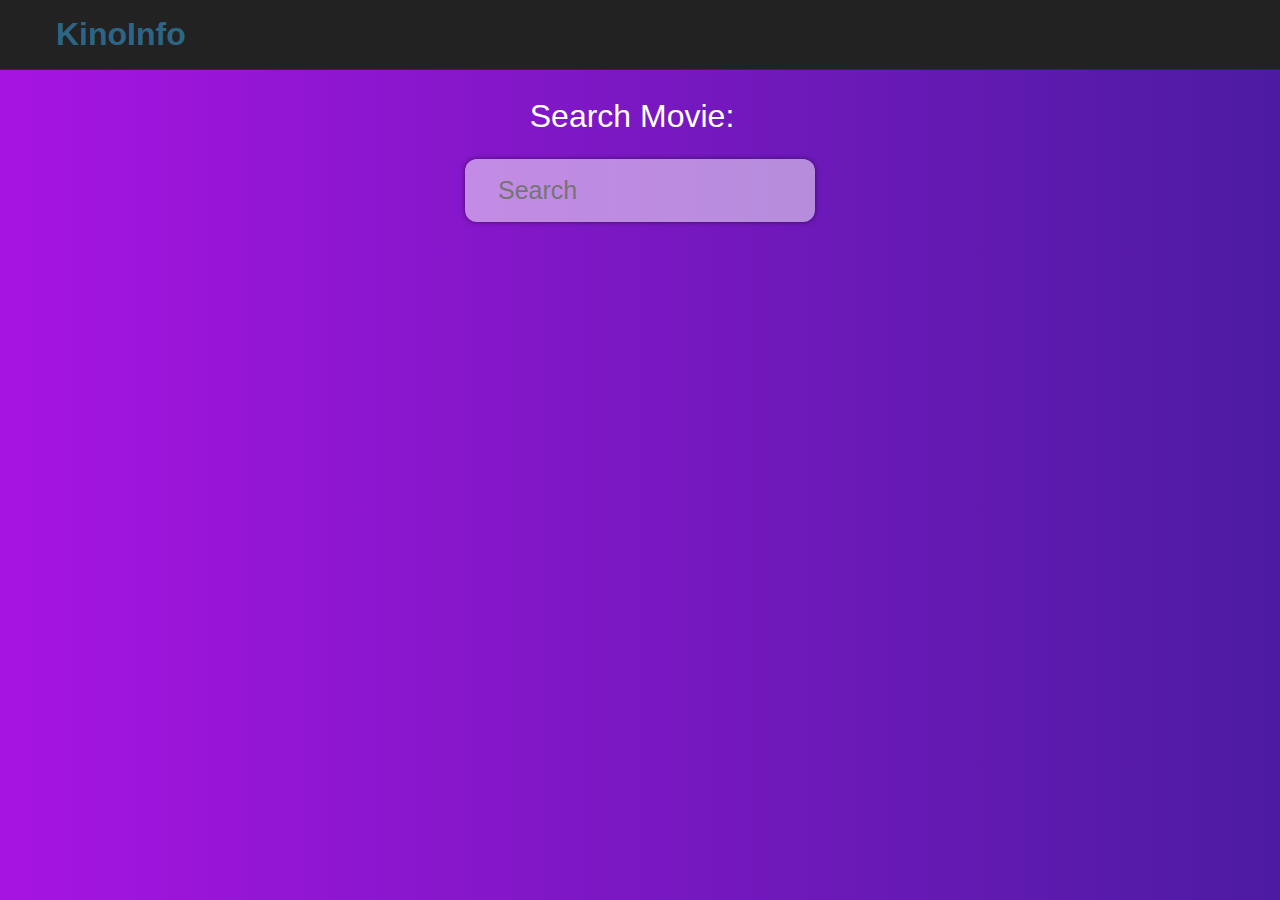
==== index.html @ 886c68d5 "OMDb API" ====
<!DOCTYPE html>
<html lang="en">
<head>
    <meta charset="UTF-8">
    <meta http-equiv="X-UA-Compatible" content="IE=edge">
    <meta name="viewport" content="width=device-width, initial-scale=1.0">
    <title>Movie Search Website</title>
    <link rel = "stylesheet" href = "style.css">
</head>
<body>
    
    <div class = "wrapper">

        <div class = "logo">
            <div class = "container">
                <p>KinoInfo</p>
            </div>
        </div>

        <div class = "search-container">
            <div class = "search-element">
                <h3>Search Movie:</h3>
                <input type = "text" class = "form-control" placeholder="Search" id = "movie-search-box" onkeyup="findMovies()" onclick = "findMovies()">
                <div class = "search-list" id = "search-list">
                </div>
            </div>
        </div>

        <div class = "container">
            <div class = "result-container">
                <div class = "result-grid" id = "result-grid">
                </div>
            </div>
        </div>

    </div>


    <script src = "script.js"></script>
</body>
</html>
---- style.css ----
*{
    padding: 0;
    margin: 0;
    box-sizing: border-box;
}

body {
	color: white;
	font-family: Arial, "Helvetica Neue", Helvetica, sans-serif;
	background: rgb(44, 40, 113);
	background: linear-gradient(
		90deg,
		rgb(167, 20, 226) ,
		rgb(31, 31, 130) ,
		rgb(114, 38, 145) ,
		rgb(44, 44, 147) ,
		rgb(104, 17, 139) 
	);
	background-size: 600% 600%;
	animation: background_gradient 8s ease infinite;
	}

	@keyframes background_gradient {
	0% {
		background-position: 0% 25%;
	}
	20% {
		background-position: 20% 40%;
	}
	40% {
		background-position: 40% 60%;
	}

	60% {
		background-position: 60% 80%;
	}
	80% {
		background-position:  80% 100%;
	}
	100% {
		background-position:  0% 20%;
	}
}

.logo{
	background-color: #222;
}

img{
	width: 100%;
    display: block;
}

input{
	border-radius: 12px;
	padding: 10px 15px;
	outline: 0;
	border: 1px solid transparent;
	font-family: Impact, Haettenschweiler, 'Arial Narrow Bold', sans-serif;
	font-size: 25px;
	font-weight: 500;

	box-shadow: 0 0 5px rgba(0, 0, 0, 0.5);
	background-color: rgba(255, 255, 255, 0.5);
}	

.wrapper{
    min-height: 100vh;
}

.wrapper .container{
    max-width: 1200px;
    margin: 0 auto;
    padding: 0 16px;
}

.search-container{
    height: 180px;
    display: flex;
    align-items: center;
    justify-content: center;
}

.logo{
    padding: 16px 0;
    border-bottom: 1px solid #ff000048;
}

.logo p{
    font-size: 32px;
    color: #fff;
    font-weight: bold;
}

.logo p {
	color: rgb(45, 102, 133);
}

.search-element{
    display: flex;
    align-items: stretch;
    justify-content: center;
    flex-direction: column;
    position: relative;
}

.search-element h3{
    align-self: center;
    margin-right: 16px;
    font-size: 32px;
    color: #fff;
    font-weight: 500;
    margin-bottom: 24px;
}

.search-element .form-control{
    padding: 16px 32px;
    font-size: 25px;
    color: rgba(255, 187, 0, 0.695);
    width: 350px;
}

.search-list{
    position: absolute;
    right: 0;
    top: 100%;
    max-height: 500px;
    overflow-y: scroll;
    z-index: 1;
}

.search-list .search-list-item{
    padding: 8px;
    border-bottom: 1px solid #333;
    width: 340px;
    color: #fff;
    cursor: pointer;
}

.search-list .search-list-item:hover{
    background-color: #1f1f1f;
}

.search-list-item{
    display: flex;
    align-items: center;
}

.search-item-thumbnail img{
    width: 40px;
    margin-right: 16px;
}

.search-item-info h3{
    font-weight: 600;
    font-size: 14px;
}

.search-item-info p{
    font-size: 12px;
    margin-top: 8px;
    font-weight: 600;
    opacity: 0.6;
}

.search-list::-webkit-scrollbar{
    width: 8px;
}

.search-list::-webkit-scrollbar-track{
    box-shadow: inset 0 0 6px rgba(0, 0, 0, 0.3);
}

.search-list::-webkit-scrollbar-thumb{
	background-color: #aa29293e;
    border-radius: 10px;
}

.hide-search-list{
    display: none;
}

.result-container{
    padding: 48px 0;
}

.movie-poster img{
	max-width: 300px;
    margin: 0 auto;
    border: 4px solid #fff;
}

.movie-info{
    text-align: center;
    color: #fff;
    padding-top: 48px;
}
.movie-title{

    font-size: 32px;
    color: #518b3e;
}
.movie-misc-info{
	list-style-type: none;
    display: flex;
    align-items: center;
    justify-content: center;
    padding: 16px;
}
.movie-info .year{
    font-weight: 500;
}
.movie-info .rated{
    background-color: #2671d9;
    padding: 4px;
    margin: 0 4px;
    border-radius: 3px;
    font-weight: 600;
}
.movie-info .released{
    font-size: 14px;
    opacity: 0.9;
}
.movie-info .writer{
    padding: 8px;
    margin: 16px 0;
}
.movie-info .genre{
    background-color: #a02323;
    display: inline-block;
    padding: 8px;
    border-radius: 3px;
}
.movie-info .plot{
    max-width: 400px;
    margin: 16px auto;
}
.movie-info .language{
    color: #FFD700;
    font-style: italic;
}
.movie-info .awards{
    font-weight: 300;
    font-size: 14px;
}
.movie-info .awards i{
    color: #FFD700;
    margin: 16px 7px 0 0;
}
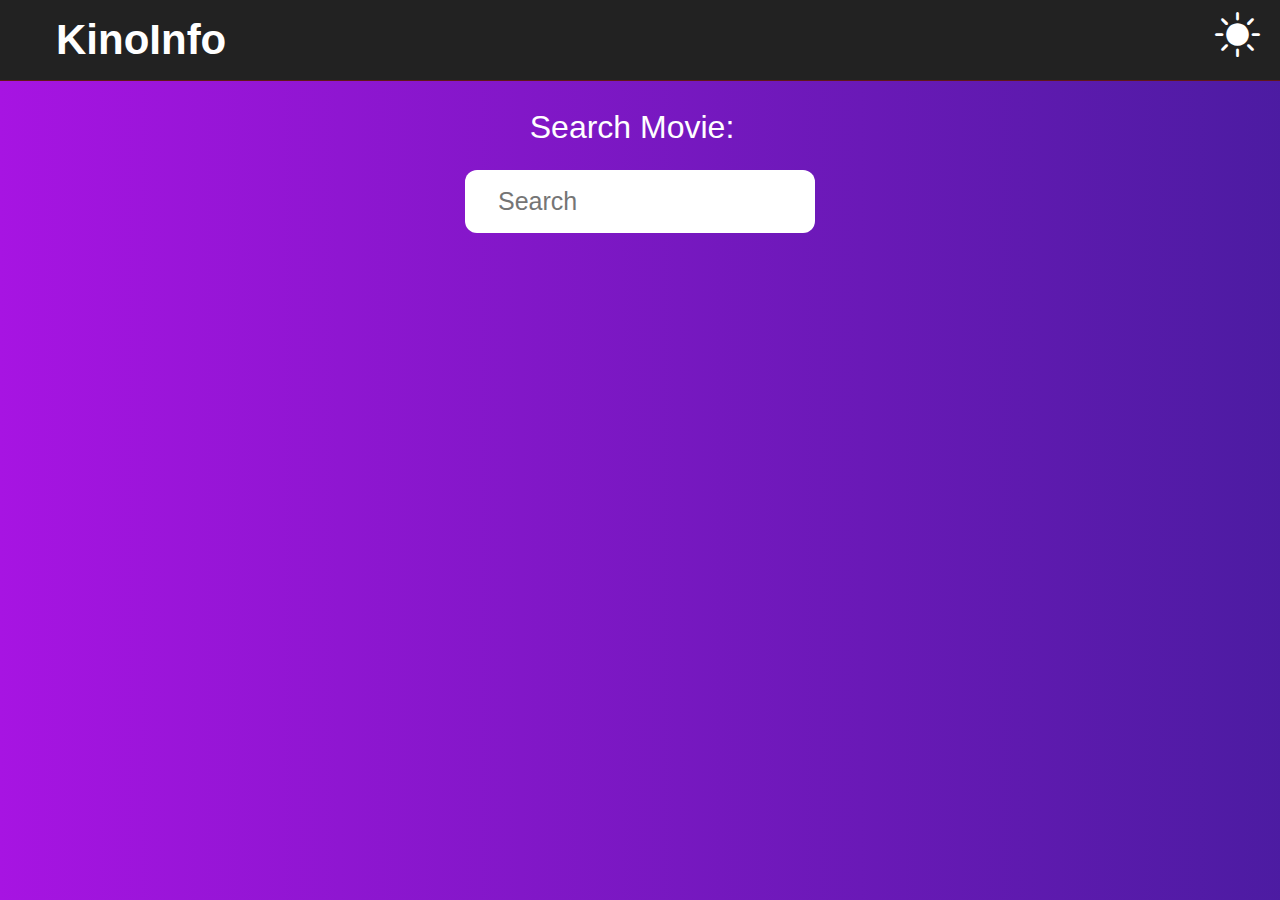
==== commit 9c194c4a: "Dark-Light" ====
--- a/index.html
+++ b/index.html
@@ -6,6 +6,7 @@
     <meta name="viewport" content="width=device-width, initial-scale=1.0">
     <title>Movie Search Website</title>
     <link rel = "stylesheet" href = "style.css">
+    <link rel="stylesheet" href="https://cdn.jsdelivr.net/npm/bootstrap-icons@1.3.0/font/bootstrap-icons.css" />
 </head>
 <body>
     
@@ -13,7 +14,10 @@
 
         <div class = "logo">
             <div class = "container">
-                <p>KinoInfo</p>
+                <p class="ppp">KinoInfo</p>
+            </div>
+            <div class="dark-light">
+                <i class="bi bi-brightness-high-fill" id="toggleDark"></i>
             </div>
         </div>
 
--- a/style.css
+++ b/style.css
@@ -59,9 +59,6 @@
 	font-family: Impact, Haettenschweiler, 'Arial Narrow Bold', sans-serif;
 	font-size: 25px;
 	font-weight: 500;
-
-	box-shadow: 0 0 5px rgba(0, 0, 0, 0.5);
-	background-color: rgba(255, 255, 255, 0.5);
 }	
 
 .wrapper{
@@ -87,13 +84,9 @@
 }
 
 .logo p{
-    font-size: 32px;
+    font-size: 42px;
     color: #fff;
     font-weight: bold;
-}
-
-.logo p {
-	color: rgb(45, 102, 133);
 }
 
 .search-element{
@@ -108,7 +101,7 @@
     align-self: center;
     margin-right: 16px;
     font-size: 32px;
-    color: #fff;
+    color: #ffffff;
     font-weight: 500;
     margin-bottom: 24px;
 }
@@ -138,7 +131,7 @@
 }
 
 .search-list .search-list-item:hover{
-    background-color: #1f1f1f;
+    background-color: #333;
 }
 
 .search-list-item{
@@ -246,4 +239,13 @@
 .movie-info .awards i{
     color: #FFD700;
     margin: 16px 7px 0 0;
+}
+
+
+i{
+    font-size: 45px;
+    cursor: pointer;
+    position: absolute;
+    top: 10px;
+    right: 20px;
 }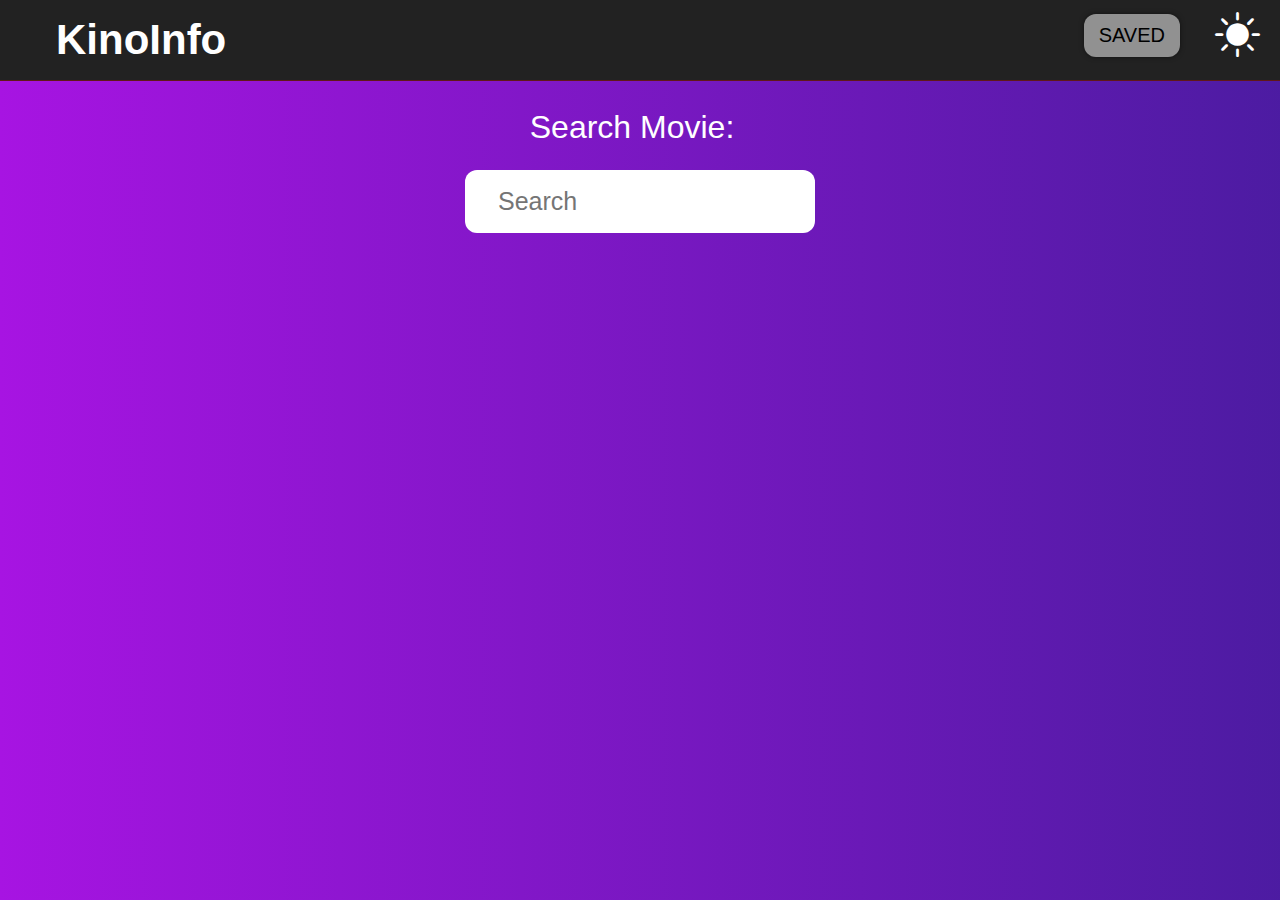
==== commit cb1e46c0: "realy not ready, but in progress" ====
--- a/index.html
+++ b/index.html
@@ -19,6 +19,9 @@
             <div class="dark-light">
                 <i class="bi bi-brightness-high-fill" id="toggleDark"></i>
             </div>
+            <a href="./savedFilms.html">
+                <button class="savedFilms">SAVED</button>
+            </a>
         </div>
 
         <div class = "search-container">
--- a/style.css
+++ b/style.css
@@ -248,4 +248,68 @@
     position: absolute;
     top: 10px;
     right: 20px;
+}
+
+button {
+    cursor: pointer;
+    padding: 10px 15px;
+    border-radius: 12px;
+    background-color: rgba(255, 255, 255, 0.5);
+    transition: 200ms;
+    border: none;
+  
+    box-shadow: 0 0 5px rgba(0, 0, 0, 0.5);
+    color: black;
+
+    margin-top: 10px;
+}
+
+button:hover {
+    background-color: royalblue;
+    color: white;
+    transform: scale(1.05);
+}
+
+button:active {
+    transform: scale(0.9);
+}
+
+.savedFilms {
+    position: absolute;
+    top: 4px;
+    right: 100px;
+    font-size: 20px;
+    font-family: 'Lucida Sans', 'Lucida Sans Regular', 'Lucida Grande', 'Lucida Sans Unicode', Geneva, Verdana, sans-serif;    
+}
+
+.moviesList{
+    background-color: #222;
+    color: #ddd;
+    padding: 100px;
+}
+
+.mainInf{
+    font-family:'Courier New', Courier, monospace;
+    background-color: #222;
+    font-size: 30px;
+    color:#ddd;
+    padding-left: 40px;
+    padding-right: 30px;
+    padding-top: 20px;
+    padding-bottom: 10px;
+    border-bottom: 1px solid orange;
+}
+
+.saved-Films{
+    position: absolute;
+    top: 4px;
+    right: 100px;
+    font-size: 20px;
+    font-family: 'Lucida Sans', 'Lucida Sans Regular', 'Lucida Grande', 'Lucida Sans Unicode', Geneva, Verdana, sans-serif; 
+
+}
+
+.addMyFavorites{
+    position: absolute;
+    right: 10px;
 }